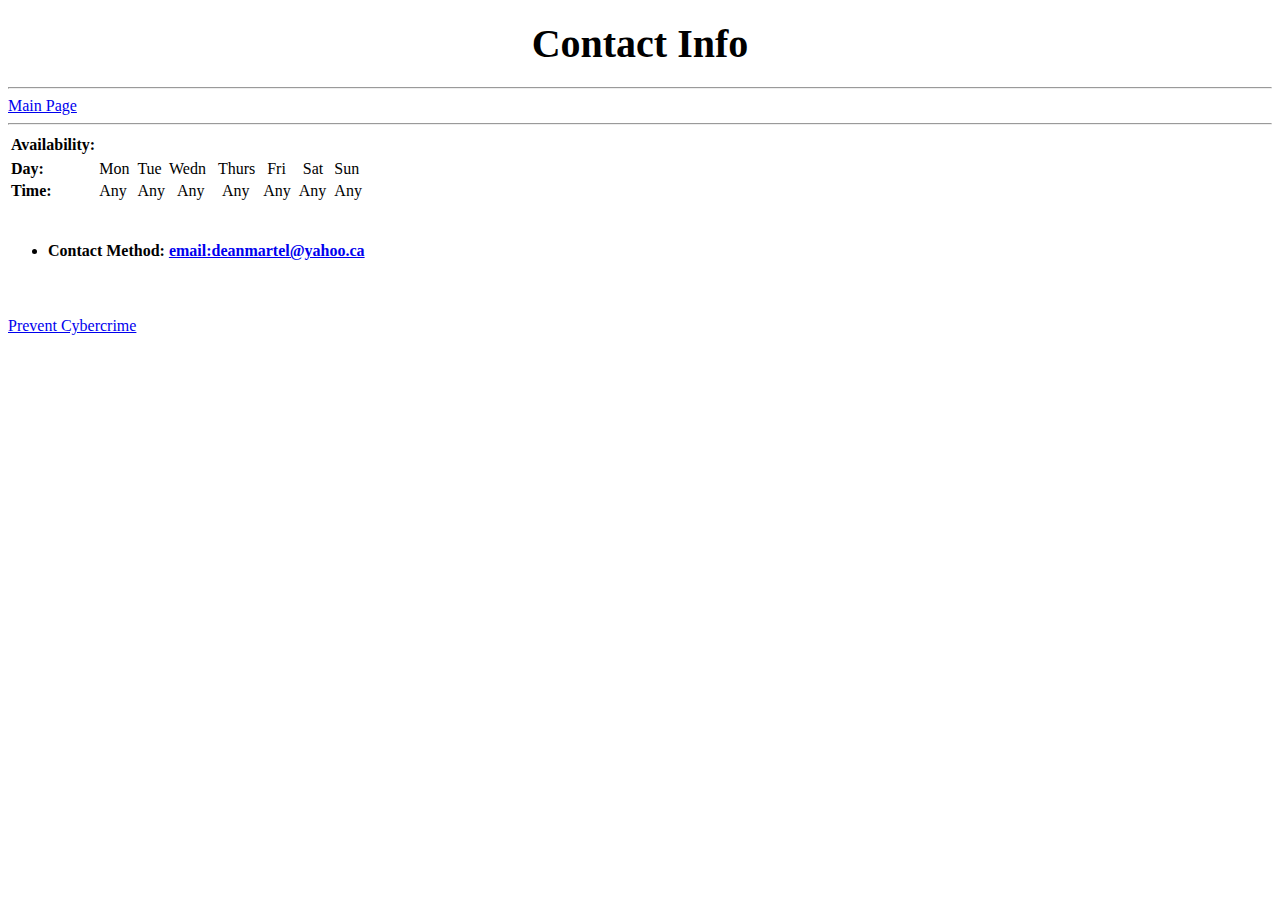
==== Portfollio.html @ 54ac1340 "changed name" ====
<!DOCTYPE html>
<html lang="en">
<head>
    <meta charset="UTF-8">
    <meta http-equiv="X-UA-Compatible" content="IE=edge">
    <meta name="viewport" content="width=device-width, initial-scale=1.0">
    <title>Contact Info</title>
</head>
<body>
    <h2>
    <div style="text-align: center; font-size:40px;" >Contact Info</div>
    </h2>
    <hr> 
    <a href = "file:///C:/HTML%20Projects/Portfollio%20Site/index.html">Main Page</a>
    <hr>
    <table>
        <tr colspan="3">
            <th><b>Availability:</b></th>
        </tr>
        <tr colspan="3">
        </tr>
        <tr>
            <td><b>Day:</b></td>
            <td>Mon</td>
            <td>&nbsp;Tue</td>
            <td>Wedn &nbsp;</td>
            <td>Thurs&nbsp;</td>
            <td>&nbsp;Fri&nbsp;</td>
            <td>&nbsp;Sat&nbsp;</td>
            <td>Sun</td>
        </tr>
        <tr>
            <td><b>Time:</b></td>
            <td>Any</td>
            <td>&nbsp;Any</td>
            <td>&nbsp;&nbsp;Any</td>
            <td>&nbsp;Any&nbsp;</td>
            <td>Any&nbsp;</td>
            <td>Any&nbsp;</td>
            <td>Any</td>
        </tr>
        

        
    </table>
    <br>

    <h4>
        <ul>
       <li>Contact Method:
        <a href="mailto:deanmartel@yahoo.ca"><b>email:deanmartel@yahoo.ca
    </b></a></li></h4>
    <br>
    <br>
    <a href="https://www.canada.ca/en/services/policing/police/crime-and-crime-prevention/cybercrime.html">Prevent Cybercrime</a>
    </ul>
</body>
</html>
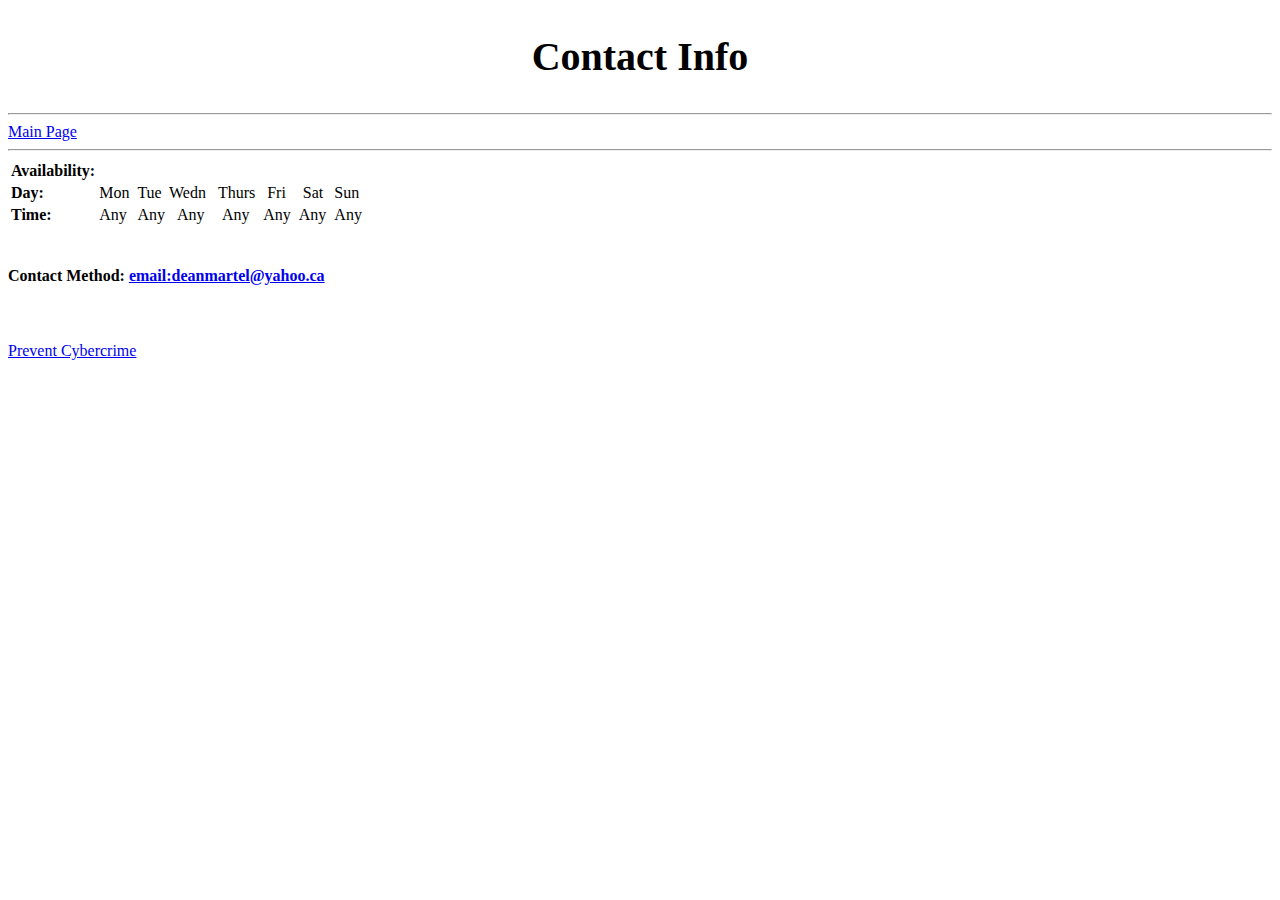
==== commit f2344fb9: "more fixxess" ====
--- a/Portfollio.html
+++ b/Portfollio.html
@@ -4,21 +4,21 @@
     <meta charset="UTF-8">
     <meta http-equiv="X-UA-Compatible" content="IE=edge">
     <meta name="viewport" content="width=device-width, initial-scale=1.0">
+    <link rel="stylesheet" type="text/css" href="CSS/styles.css">
     <title>Contact Info</title>
 </head>
 <body>
-    <h2>
-    <div style="text-align: center; font-size:40px;" >Contact Info</div>
+    <h2 style="text-align: center; font-size:40px;" >
+    Contact Info
     </h2>
     <hr> 
-    <a href = "file:///C:/HTML%20Projects/Portfollio%20Site/index.html">Main Page</a>
+    <a href = "https://tux2001.github.io/index.html">Main Page</a>
     <hr>
     <table>
-        <tr colspan="3">
+        <tr>
             <th><b>Availability:</b></th>
         </tr>
-        <tr colspan="3">
-        </tr>
+        
         <tr>
             <td><b>Day:</b></td>
             <td>Mon</td>
@@ -46,13 +46,12 @@
     <br>
 
     <h4>
-        <ul>
-       <li>Contact Method:
+    Contact Method:
         <a href="mailto:deanmartel@yahoo.ca"><b>email:deanmartel@yahoo.ca
-    </b></a></li></h4>
+    </b></a></h4>
     <br>
     <br>
     <a href="https://www.canada.ca/en/services/policing/police/crime-and-crime-prevention/cybercrime.html">Prevent Cybercrime</a>
-    </ul>
+
 </body>
 </html>--- a/CSS/styles.css
+++ b/CSS/styles.css
@@ -0,0 +1 @@
+
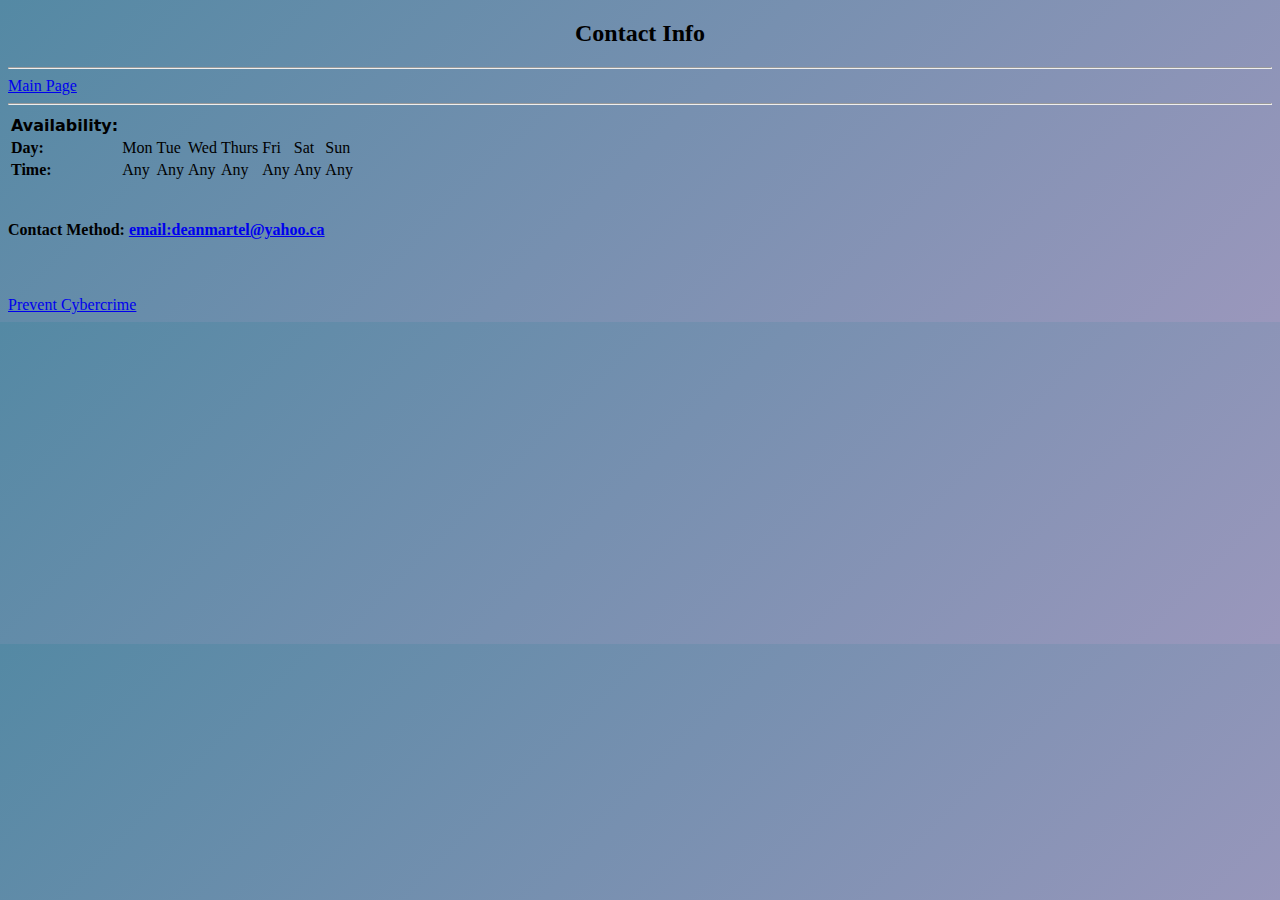
==== commit 23c7dd9c: "more updates" ====
--- a/Portfollio.html
+++ b/Portfollio.html
@@ -8,7 +8,7 @@
     <title>Contact Info</title>
 </head>
 <body>
-    <h2 style="text-align: center; font-size:40px;" >
+    <h2>
     Contact Info
     </h2>
     <hr> 
@@ -16,31 +16,32 @@
     <hr>
     <table>
         <tr>
-            <th><b>Availability:</b></th>
+            <th style="color:black; font-family:system-ui, -apple-system, BlinkMacSystemFont, 'Segoe UI', Roboto, Oxygen, Ubuntu, Cantarell, 'Open Sans', 'Helvetica Neue', sans-serif;">
+            Availability:
+            </th>
         </tr>
         
+       
         <tr>
             <td><b>Day:</b></td>
             <td>Mon</td>
-            <td>&nbsp;Tue</td>
-            <td>Wedn &nbsp;</td>
-            <td>Thurs&nbsp;</td>
-            <td>&nbsp;Fri&nbsp;</td>
-            <td>&nbsp;Sat&nbsp;</td>
+            <td>Tue</td>
+            <td>Wed</td>
+            <td>Thurs</td>
+            <td>Fri</td>
+            <td>Sat</td>
             <td>Sun</td>
         </tr>
         <tr>
             <td><b>Time:</b></td>
             <td>Any</td>
-            <td>&nbsp;Any</td>
-            <td>&nbsp;&nbsp;Any</td>
-            <td>&nbsp;Any&nbsp;</td>
-            <td>Any&nbsp;</td>
-            <td>Any&nbsp;</td>
+            <td>Any</td>
+            <td>Any</td>
+            <td>Any</td>
+            <td>Any</td>
+            <td>Any</td>
             <td>Any</td>
         </tr>
-        
-
         
     </table>
     <br>
--- a/CSS/styles.css
+++ b/CSS/styles.css
@@ -1 +1,31 @@
+body{
+    background: #724FCE;
+    background: -moz-linear-gradient(-45deg, #724FCE 0%, #5489A4 0%, #9A97BC 100%);
+    background: -webkit-linear-gradient(-45deg, #724FCE 0%, #5489A4 0%, #9A97BC 100%);
+    background: linear-gradient(135deg, #724FCE 0%, #5489A4 0%, #9A97BC 100%);
+}
 
+h1{
+    color: rgb(248, 248, 248);
+    text-shadow: 0 0 15px rgba(255,255,255,.5), 0 0 10px rgba(255,255,255,.5);
+    text-align: center;
+}
+
+ h2 {
+     text-align-last: center;
+    }
+
+
+.quote{
+    font-family: "Courier New", Courier, monospace;
+    font-size: 18px;
+    letter-spacing: 0.2px;
+    word-spacing: 0.8px;
+    color: #000000;
+    font-weight: 700;
+    text-decoration: none solid rgb(68, 68, 68);
+    font-style: italic;
+    font-variant: normal;
+    text-transform: lowercase;
+    text-align:calc(x(2000px));
+}